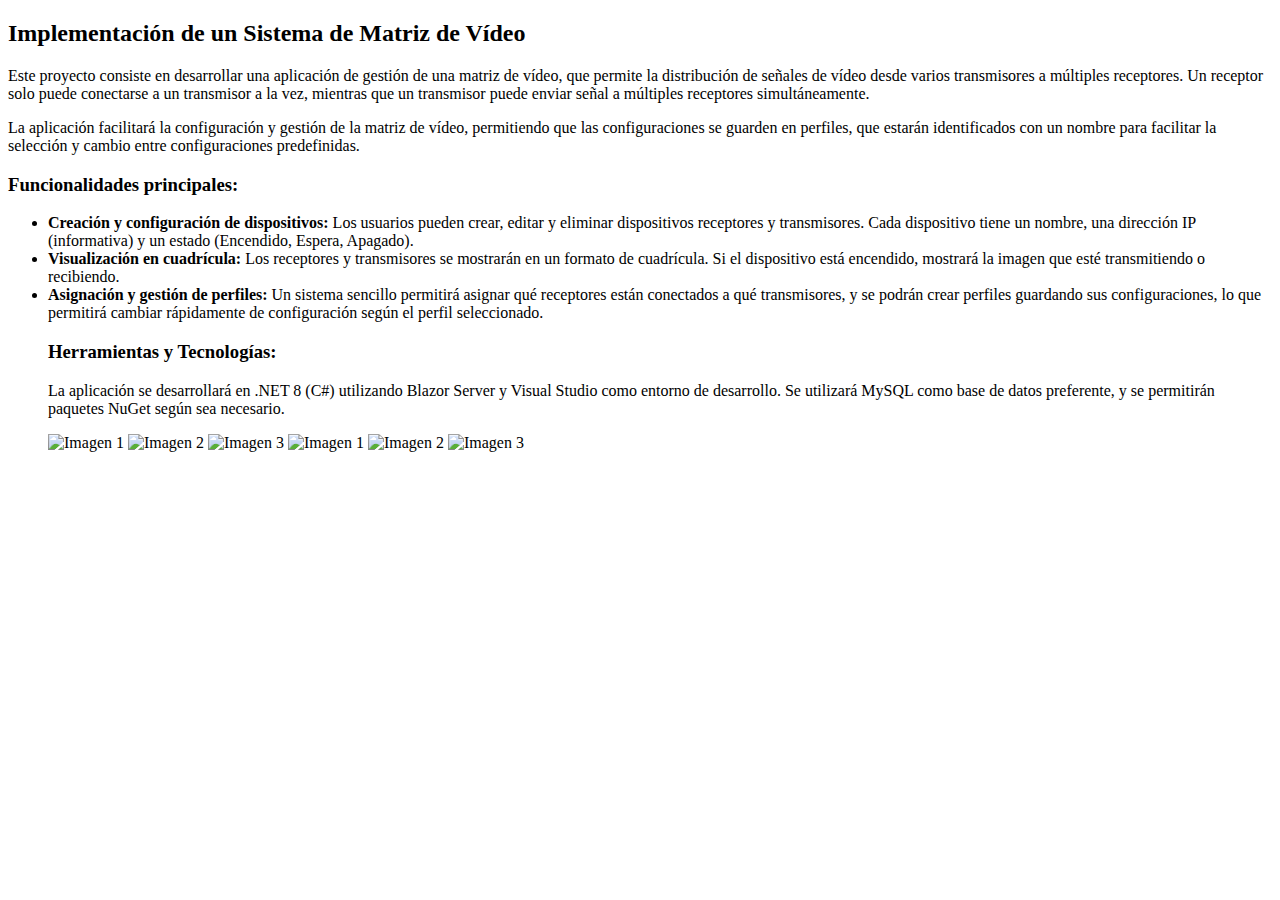
==== videomatriz.html @ 99e54c8a "Add files via upload" ====
<!DOCTYPE html>
<html lang="en">
<head>
  <meta charset="UTF-8">
  <meta name="viewport" content="width=device-width, initial-scale=1.0">
  <title>Implementación de un Sistema de Matriz de Vídeo</title>
  <link rel="stylesheet" href="styleMatriz.css">
  <link rel="stylesheet" href="https://cdnjs.cloudflare.com/ajax/libs/font-awesome/6.0.0-beta3/css/all.min.css">
</head>
<body>

  <div class="matrizvideo">
    <h2>Implementación de un Sistema de Matriz de Vídeo</h2> 

    <p>
      Este proyecto consiste en desarrollar una aplicación de gestión de una matriz de vídeo,
      que permite la distribución de señales de vídeo desde varios transmisores a múltiples receptores.
      Un receptor solo puede conectarse a un transmisor a la vez, mientras que 
      un transmisor puede enviar señal a múltiples receptores simultáneamente.
    </p>

    <p>
      La aplicación facilitará la configuración y gestión de la matriz de vídeo, permitiendo que las configuraciones se guarden en perfiles, que estarán identificados con un nombre para facilitar la selección y cambio entre configuraciones predefinidas.
    </p>

    <h3>Funcionalidades principales:</h3>
    <ul>
      <li><strong>Creación y configuración de dispositivos:</strong> Los usuarios pueden crear, editar y eliminar dispositivos receptores y transmisores. Cada dispositivo tiene un nombre, una dirección IP (informativa) y un estado (Encendido, Espera, Apagado).</li>
     
    
      <li><strong>Visualización en cuadrícula:</strong> Los receptores y transmisores se mostrarán en un formato de cuadrícula. Si el dispositivo está encendido, mostrará la imagen que esté transmitiendo o recibiendo.</li>
     
      <li><strong>Asignación y gestión de perfiles:</strong> Un sistema sencillo permitirá asignar qué receptores están conectados a qué transmisores, y se podrán crear perfiles guardando sus configuraciones, lo que permitirá cambiar rápidamente de configuración según el perfil seleccionado.</li>
     
     
     
       
   

    <h3>Herramientas y Tecnologías:</h3>
    <p>
      La aplicación se desarrollará en .NET 8 (C#) utilizando Blazor Server y Visual Studio como entorno de desarrollo. 
      Se utilizará MySQL como base de datos preferente, y se permitirán paquetes NuGet según sea necesario.
    </p>

    <div class="carousel">
      <div class="carousel-images">
          <img src="imgs/CreacionMatriz.png" alt="Imagen 1">
          <img src="imgs/GestionPerfiles.png" alt="Imagen 2">
          <img src="imgs/MatrizVideo.png" alt="Imagen 3">
          <img src="imgs/CreacionMatriz.png" alt="Imagen 1">
          <img src="imgs/GestionPerfiles.png" alt="Imagen 2">
          <img src="imgs/MatrizVideo.png" alt="Imagen 3">
        
      </div>
  </div>

  </div>
  

</body>
</html>
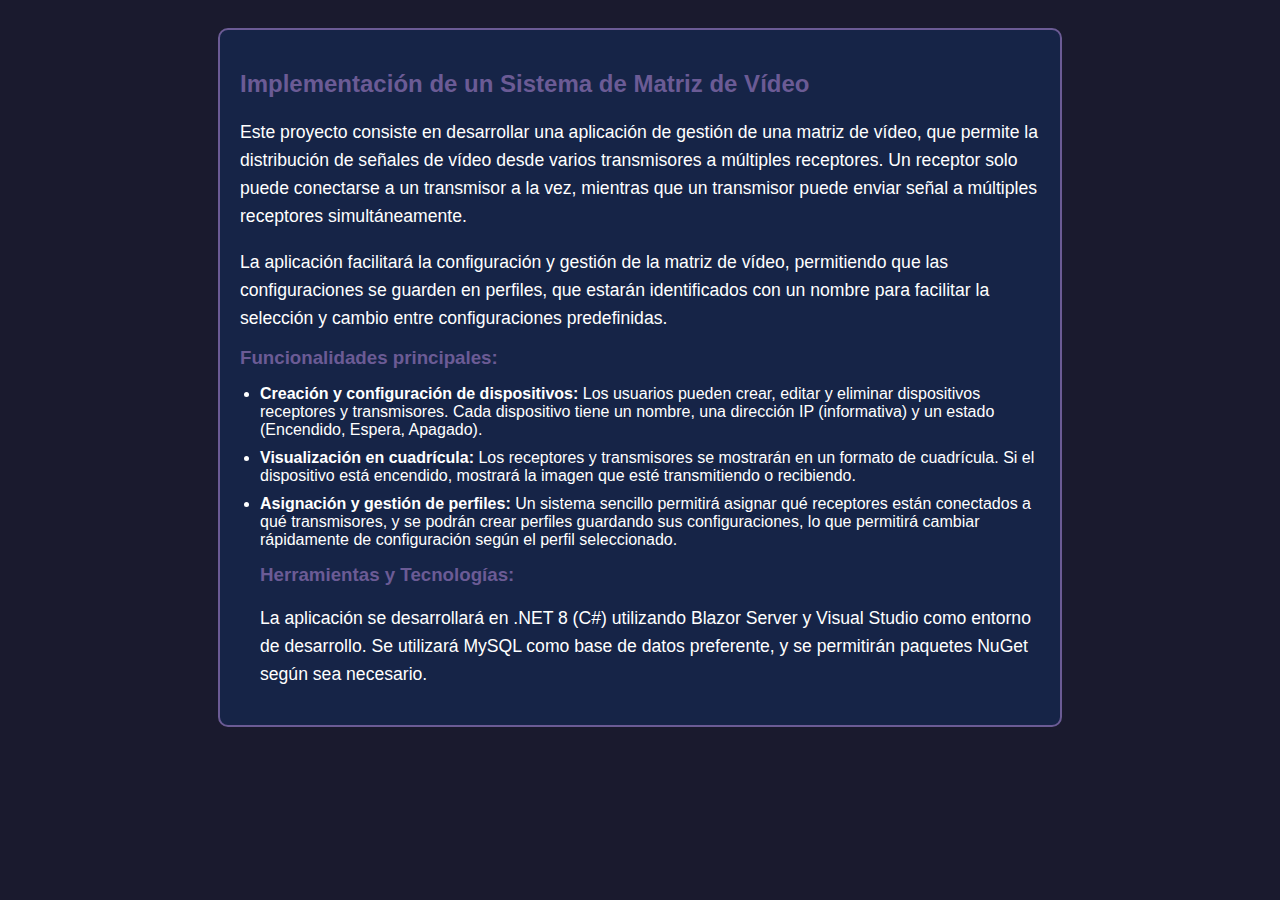
==== commit 82236c1c: "Update videomatriz.html" ====
--- a/videomatriz.html
+++ b/videomatriz.html
@@ -43,16 +43,7 @@
       Se utilizará MySQL como base de datos preferente, y se permitirán paquetes NuGet según sea necesario.
     </p>
 
-    <div class="carousel">
-      <div class="carousel-images">
-          <img src="imgs/CreacionMatriz.png" alt="Imagen 1">
-          <img src="imgs/GestionPerfiles.png" alt="Imagen 2">
-          <img src="imgs/MatrizVideo.png" alt="Imagen 3">
-          <img src="imgs/CreacionMatriz.png" alt="Imagen 1">
-          <img src="imgs/GestionPerfiles.png" alt="Imagen 2">
-          <img src="imgs/MatrizVideo.png" alt="Imagen 3">
-        
-      </div>
+
   </div>
 
   </div>
--- a/styleMatriz.css
+++ b/styleMatriz.css
@@ -0,0 +1,104 @@
+/* Estilos generales */
+body {
+    background-color: #1a1a2e; /* Negro azulado */
+    color: #ffffff; /* Texto blanco */
+    font-family: Arial, sans-serif;
+    display: flex;
+    flex-direction: column;
+    align-items: center;
+    padding: 20px;
+}
+
+/* Estilo del encabezado */
+h2 {
+    color: #6b5b95; /* Color dorado */
+    margin-bottom: 20px;
+}
+
+/* Estilo de los párrafos */
+p {
+    font-size: 1.1em;
+    line-height: 1.6;
+    margin-bottom: 15px;
+}
+
+/* Estilo de las listas */
+ul {
+    list-style-type: disc;
+    padding-left: 20px;
+}
+
+ul li {
+    margin-bottom: 10px;
+}
+
+/* Estilo de los enlaces */
+a {
+    color: #6b5b95; /* Color dorado */
+    text-decoration: none;
+    transition: color 0.3s ease;
+}
+
+a:hover {
+    color: #6b5b95; /* Color naranja */
+}
+
+/* Estilo del contenedor principal */
+.matrizvideo {
+    background-color: #162447; /* Fondo del contenedor */
+    border: 2px solid #6b5b95; /* Borde morado */
+    border-radius: 10px;
+    padding: 20px;
+    width: 80%; /* Ancho del contenedor */
+    max-width: 800px; /* Ancho máximo del contenedor */
+    text-align: left;
+}
+
+/* Estilo de los subtítulos */
+h3 {
+    color: #6b5b95; /* Color dorado */
+    margin: 15px 0;
+}
+
+/* Estilo del enlace a GitHub */
+.github-icon {
+    color: #ffffff; /* Color blanco */
+    font-size: 1.5em;
+    transition: color 0.3s ease;
+}
+
+.github-icon:hover {
+    color: #6b5b95; /* Color naranja */
+}
+
+/* Estilos del carrusel de imágenes */
+.carousel {
+    width: 100%;
+    overflow: hidden;
+    position: relative;
+    margin-top: 20px;
+    height: 150px; /* Ajusta la altura del carrusel */
+}
+
+.carousel-images {
+    display: flex;
+    width: calc(100% * 6); /* Ajusta según el número de imágenes duplicadas */
+    animation: scroll 9s linear infinite;
+}
+
+.carousel-images img {
+    width: calc(100% / 6); /* Ajusta según el número de imágenes duplicadas */
+    height: 150px; /* Ajusta la altura de las imágenes */
+    object-fit: contain; /* Ajusta la imagen dentro del contenedor */
+    margin: 0; /* Elimina cualquier margen */
+}
+
+/* Animación para el carrusel */
+@keyframes scroll {
+    0% {
+        transform: translateX(0%);
+    }
+    100% {
+        transform: translateX(-50%);
+    }
+}
